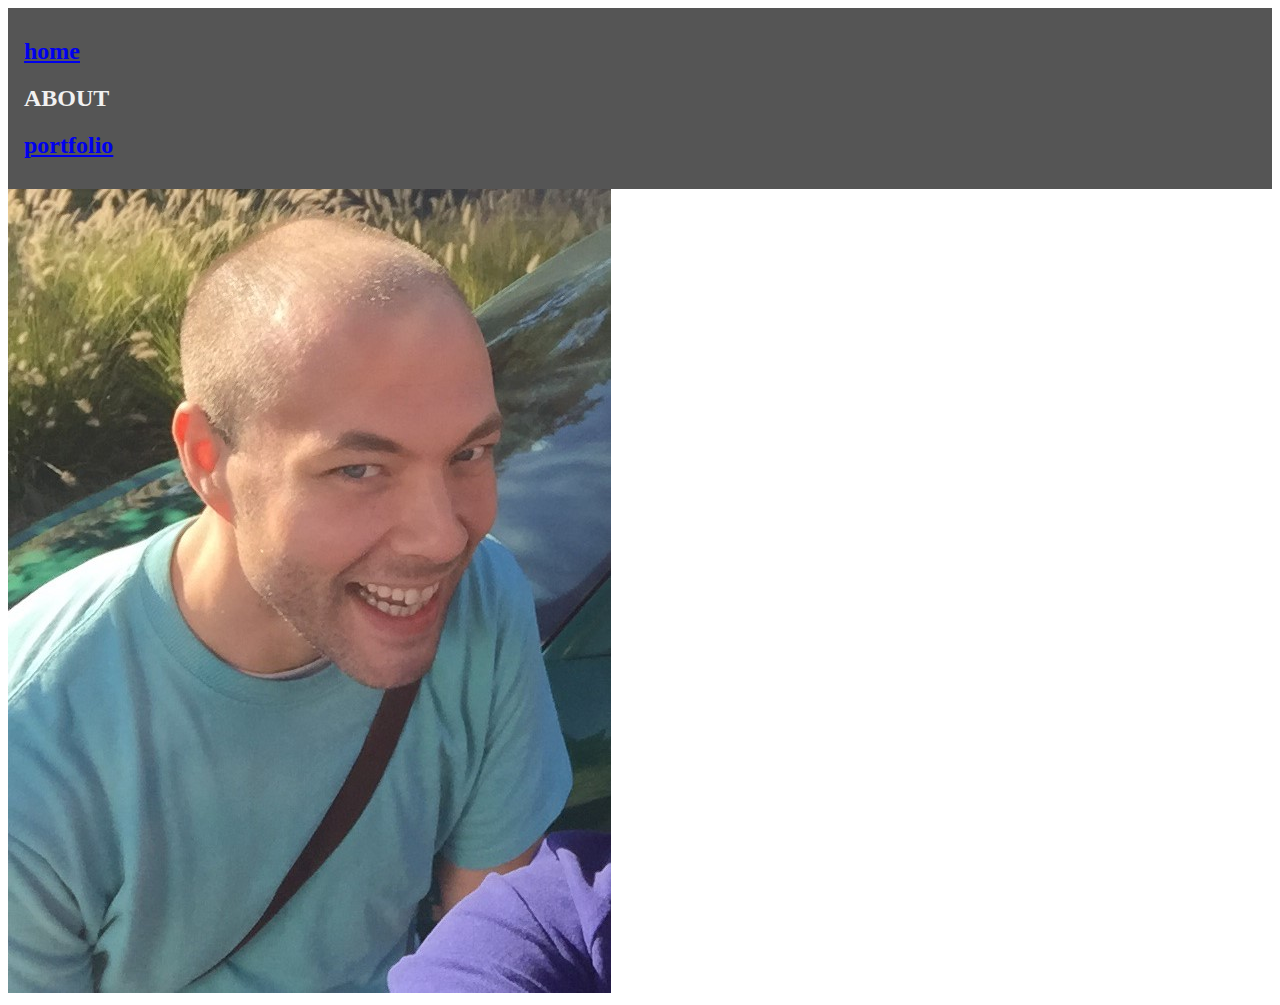
==== about.html @ 594e8360 "More pages added" ====
<!doctype html>
<html>
	<head>
		<title>TIMPIENIAZEK--ABOUT</title>

		<style>
			/* Style the header */
.header {
  padding: 10px 16px;
  background: #555;
  color: #f1f1f1;
}

/* Page content */
.content {
  padding: 16px;
}

/* The sticky class is added to the header with JS when it reaches its scroll position */
.sticky {
  position: fixed;
  top: 0;
  width: 100%
}

/* Add some top padding to the page content to prevent sudden quick movement (as the header gets a new position at the top of the page (position:fixed and top:0) */
.sticky + .content {
  padding-top: 102px;
}
		</style>


	</head>
	<body>
		<div class="header" id="myHeader">
  <h2><a href="home.html">home</a></h2>
  <h2>ABOUT</h2>
  <h2><a href="portfolio.html">portfolio</a></h2>
</div>
	
	
	<img src="images/face.jpg">

		<script>
			// When the user scrolls the page, execute myFunction 
window.onscroll = function() {myFunction()};

// Get the header
var header = document.getElementById("myHeader");

// Get the offset position of the navbar
var sticky = header.offsetTop;

// Add the sticky class to the header when you reach its scroll position. Remove "sticky" when you leave the scroll position
function myFunction() {
  if (window.pageYOffset >= sticky) {
    header.classList.add("sticky");
  } else {
    header.classList.remove("sticky");
  }
}
		</script>
	</body>
</html>
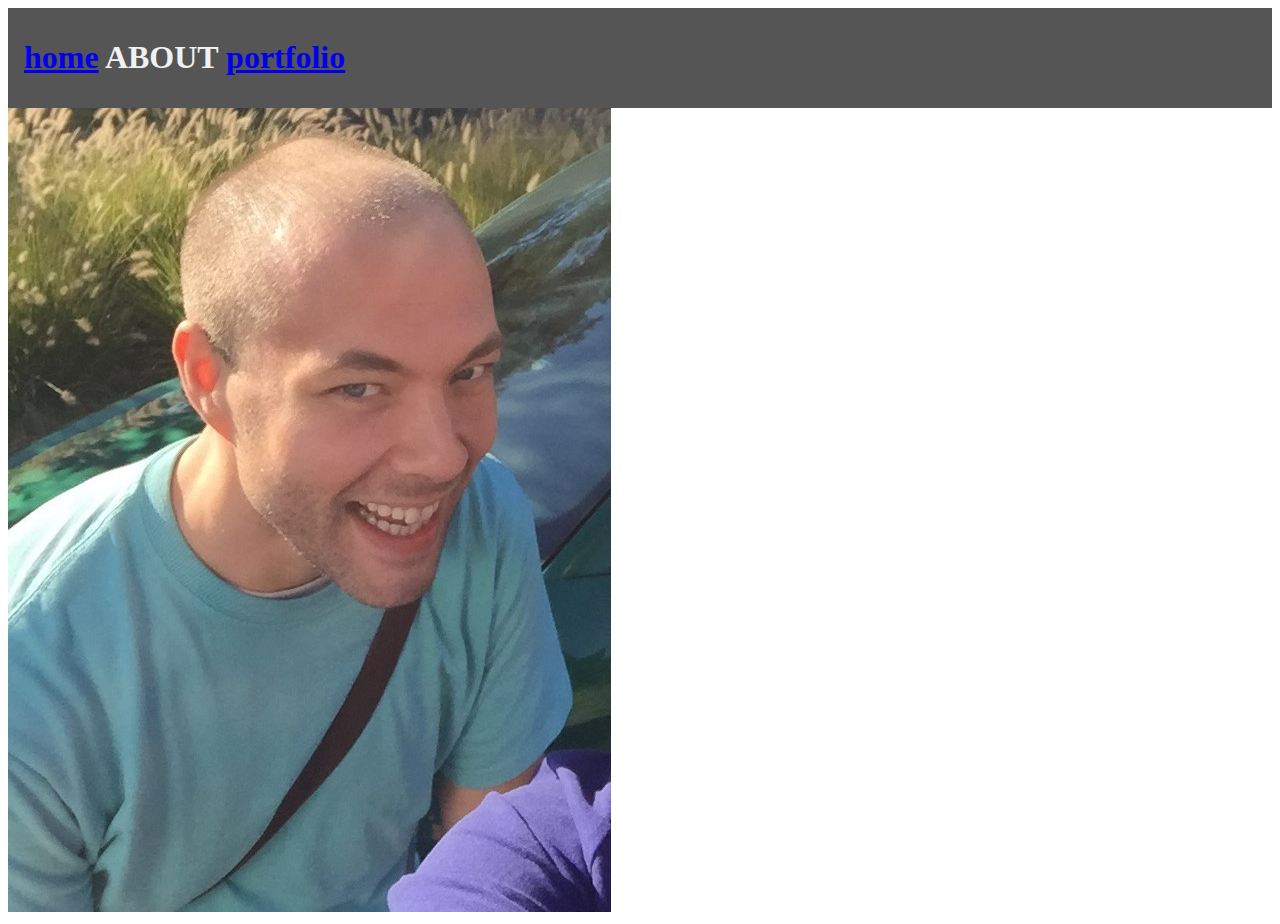
==== commit 3454a00e: "Another commit" ====
--- a/about.html
+++ b/about.html
@@ -33,9 +33,8 @@
 	</head>
 	<body>
 		<div class="header" id="myHeader">
-  <h2><a href="home.html">home</a></h2>
-  <h2>ABOUT</h2>
-  <h2><a href="portfolio.html">portfolio</a></h2>
+      <h1><a href="home.html">home</a> ABOUT <a href="portfolio.html">portfolio</a></h1>
+ 
 </div>
 	
 	
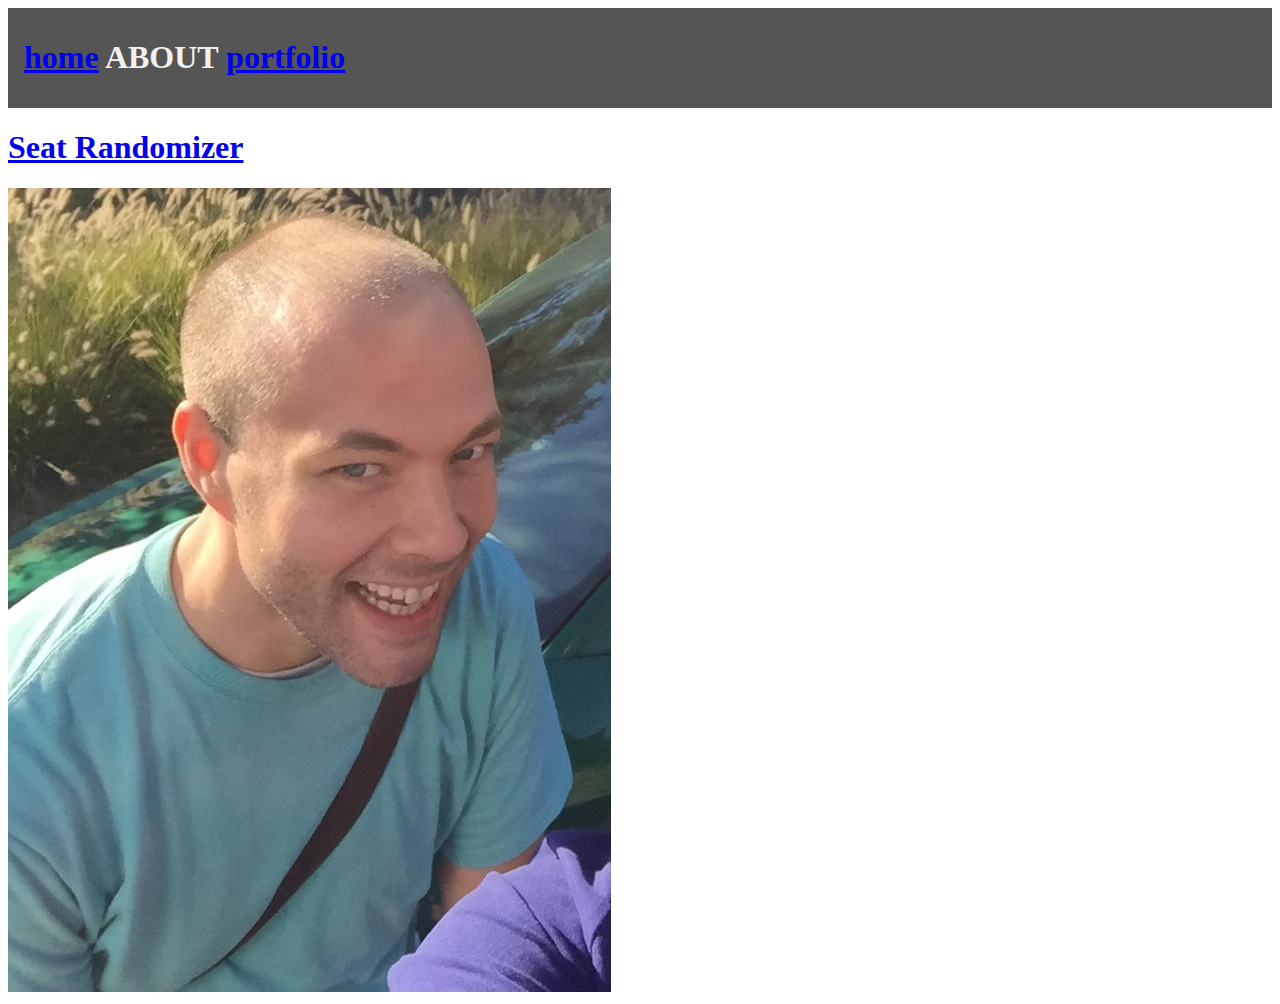
==== commit 5faf6c99: "trying to figure out url paths..." ====
--- a/about.html
+++ b/about.html
@@ -37,6 +37,7 @@
  
 </div>
 	
+	<div><a href="fbrandomizer.html"><h1>Seat Randomizer</h1></a></div>
 	
 	<img src="images/face.jpg">
 
